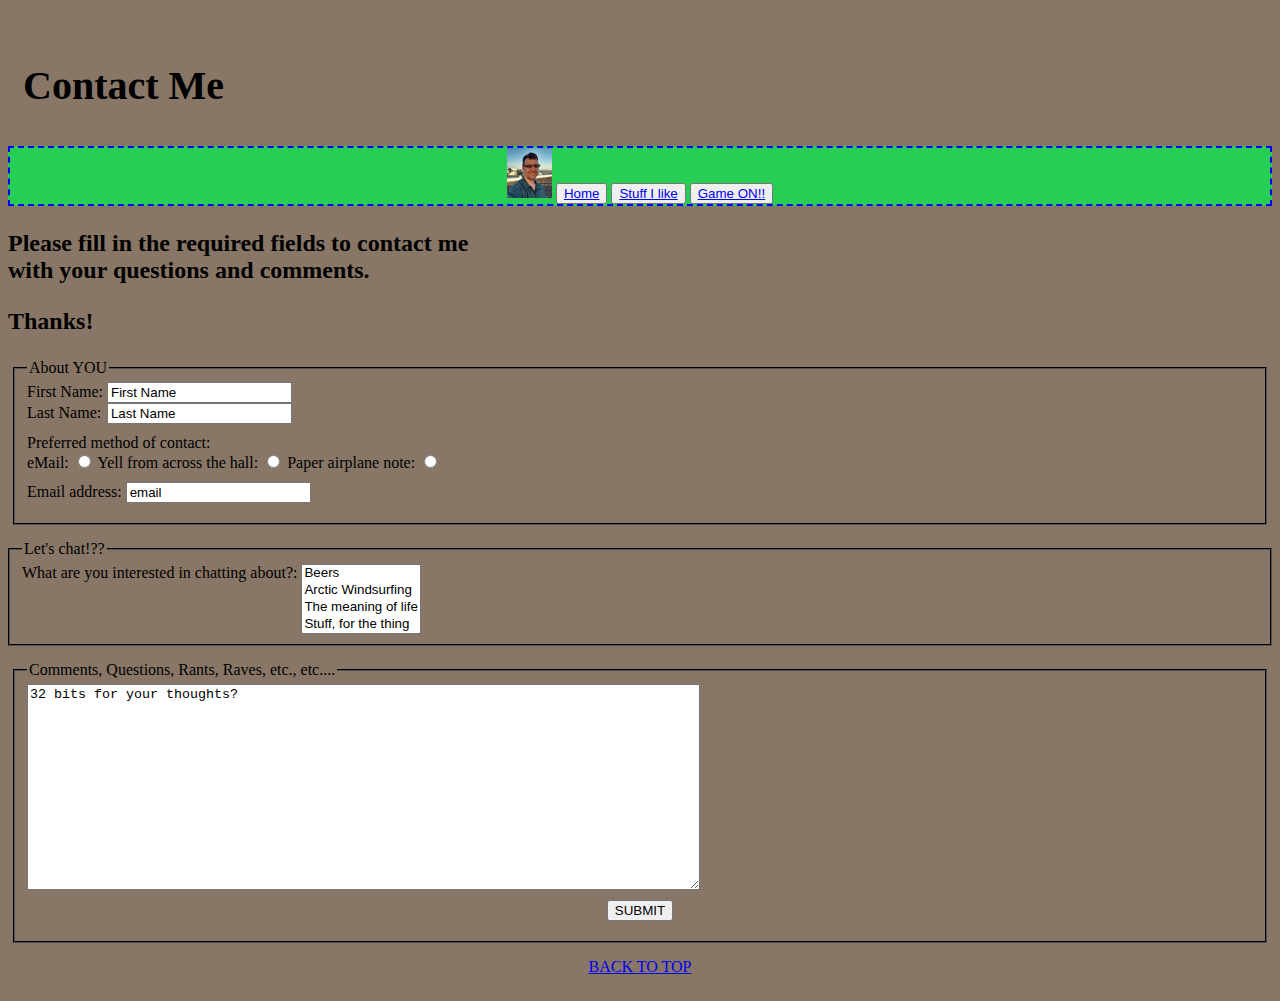
==== contact-me.html @ ad06bbbc "Edits+reformats+JS&interests" ====
<!DOCTYPE html>

<html>
  <head>
    <title>ME!</title>
    <link href="stylesheet.css" rel="stylesheet" type="text/css">
    <script src="meJS.js" type="text/javascript"></script>
  </head>
  <body>
    <h1 id="top">Contact Me</h1>
    <nav>
      <img id="thumb" src="Images/Jake-VA-tiny.jpg" alt="Me on the roof"
        onMouseOver="bigJake()"
        onMouseOut="littleJake()">
      <button type="button"><a href="index.html">Home</a></button>
      <button type="button"><a href="interests.html">Stuff I like</a></button>
      <button type="button"><a href="guesgame.html">Game ON!!</a></button>
    </nav>
    <h3>Please fill in the required fields to contact me<br>
        with your questions and comments.
        <p>Thanks!</p>
    </h3>
    <form method="post" action="index.html">
      <fieldset>
        <legend>About YOU</legend>
        First Name: <input type="text" name="fname" value="First Name" required><br>
        Last Name:  <input type="text" id="lname" name="fname" value="Last Name" required><br>
        <div class="input">Preferred method of contact:<br>
          eMail: <input type="radio" name="contact" value="eMail" required>
          Yell from across the hall: <input type="radio" name="contact" value="Yell " required>
          Paper airplane note: <input type="radio" name="contact" value="note" required>
        </div>
        <div class="input">Email address: <input type="text" name="email" value="email" requried></div>
      </fieldset>
      <fieldset class="input">
        <legend>Let's chat!??</legend>
        What are you interested in chatting about?: <select id="pick" multiple required>
          <option value="beers">Beers</option>
          <option value="arctic windsurfing">Arctic Windsurfing</option>
          <option value="The meaning of life">The meaning of life</option>
          <option value="stuff, for the thing">Stuff, for the thing</option>
          <option value="Things, for the stuff">Things, for the stuff</option>
        </select>
      </fieldset>
      <fieldset>
        <legend>Comments, Questions, Rants, Raves, etc., etc....</legend>
        <textarea id="comment" name="comments" maxlength="1000" required>32 bits for your thoughts?</textarea>
        <div class="input" id="sub"><input type="submit" value="SUBMIT"></div>
      </fieldset>
    <div id="back"><a href="#top">BACK TO TOP</a></div>
  </body>
</html>
---- stylesheet.css ----
/*Site formats:*/
body {
  background-color: #887766;
}

#top {
  padding: 35px 20px 10px 15px;
  font-size: 30pt;
}

nav {
  text-align: center;
  margin-left: auto;
  margin-right: auto;
  border: 2px dashed blue;
  background-color: #27ce53;
}

.pix {
  vertical-align: middle;
  margin: 10px 20px 10px 0px;
}

h3 {
  font-size: 18pt;
  font-family: Serif;
}

#back {
  text-align: center;
  font-size: 12pt;
  margin-top: 15px;
  margin-bottom: 25px;
}

    /*Index:*/
.nar {
  display: inline;
}

#car {
  font-size: 14pt;
  color: #f1f1f1;
  font-style: bold;
  font-style: italic;
  background-color: #887766;
}

td {
  vertical-align: text-top;
  padding: 0px 15px;
}

    /*Contact Me*/
fieldset {
  margin: 15px 5px;
  border-color: black;
}

#lname {
  margin-left: 1.75px;
}

#contact {
  display: block;
  text-align: right;
  margin-right: 25%;
  margin-top: 15px;
}

.input {
  margin: 10px 0px 10px 0px;
}

#pick {
  vertical-align: top;
}

#comment {
  height: 15em;
  width: 50em;
  text-align: left;
  vertical-align: top;
}

#sub {
  text-align: center;
}
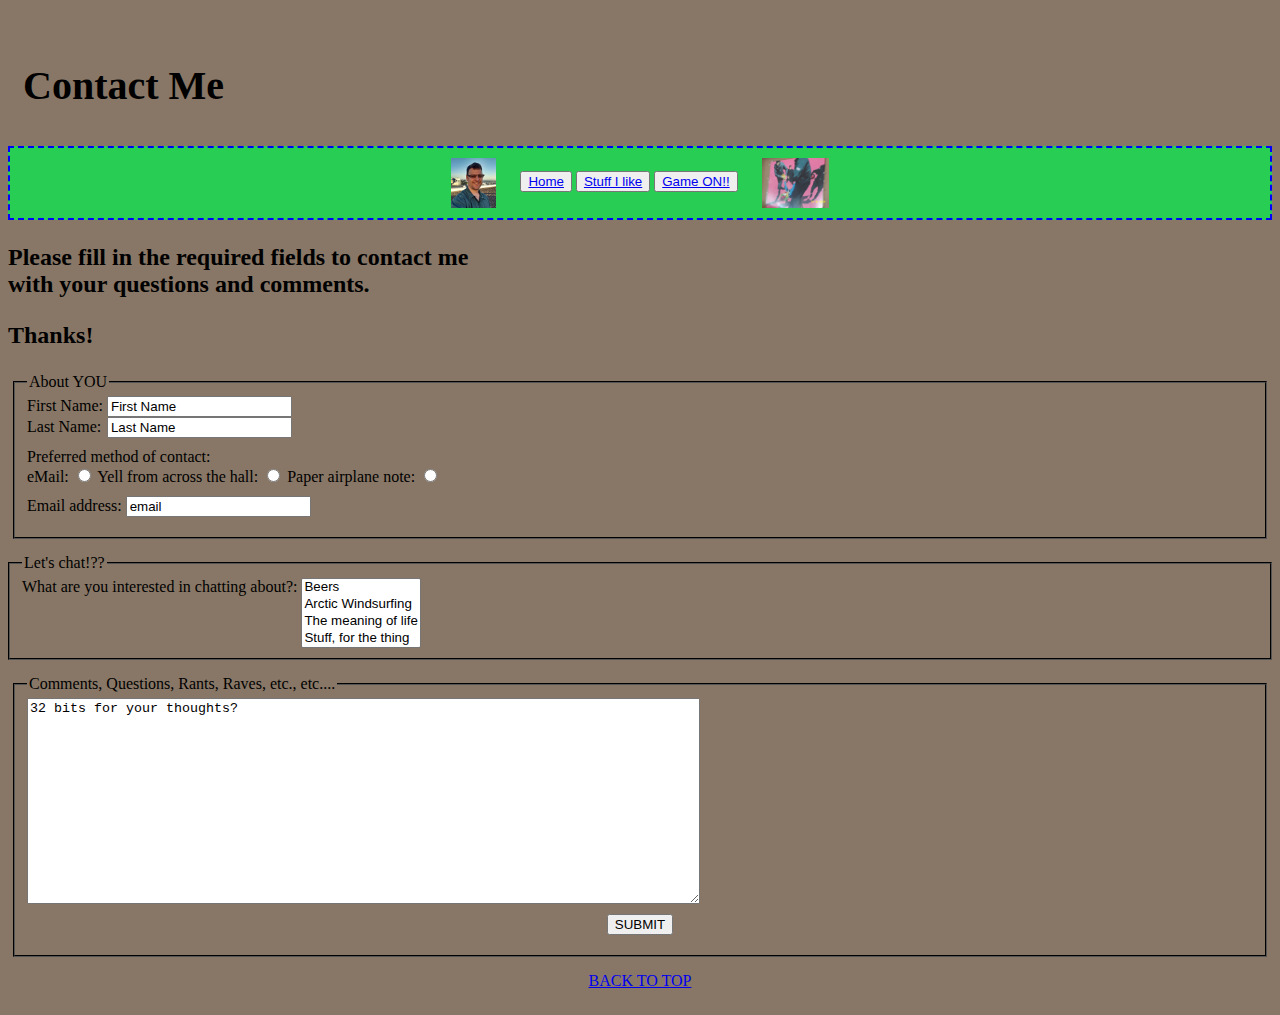
==== commit 2a636eb9: "Fleshing out 'interests'" ====
--- a/contact-me.html
+++ b/contact-me.html
@@ -9,12 +9,13 @@
   <body>
     <h1 id="top">Contact Me</h1>
     <nav>
-      <img id="thumb" src="Images/Jake-VA-tiny.jpg" alt="Me on the roof"
-        onMouseOver="bigJake()"
-        onMouseOut="littleJake()">
+      <img class="pix" id="thumb" src="Images/Jake-VA-tiny.jpg" alt="Me on the roof"
+        onMouseOver="bigJake()" onMouseOut="littleJake()">
       <button type="button"><a href="index.html">Home</a></button>
       <button type="button"><a href="interests.html">Stuff I like</a></button>
       <button type="button"><a href="guesgame.html">Game ON!!</a></button>
+      <img class="pix" id="clown" src="Images/Bobby-DUI-tiny.jpg" alt="No, I'm in the middle!!"
+        onMouseOver="bigBobby()" onMouseOut="littleBobby()">
     </nav>
     <h3>Please fill in the required fields to contact me<br>
         with your questions and comments.
--- a/stylesheet.css
+++ b/stylesheet.css
@@ -18,7 +18,7 @@
 
 .pix {
   vertical-align: middle;
-  margin: 10px 20px 10px 0px;
+  padding: 10px 20px 10px 20px;
 }
 
 h3 {
@@ -46,9 +46,10 @@
   background-color: #887766;
 }
 
-td {
+.index {
   vertical-align: text-top;
   padding: 0px 15px;
+  width: 45%;
 }
 
     /*Contact Me*/
@@ -87,3 +88,13 @@
   text-align: center;
 }
 
+    /*Interests*/
+.emphasis {
+  font-style: italic;
+  font-weight: bold;
+}
+
+.items {
+  width: 30%;
+  vertical-align: top;
+}
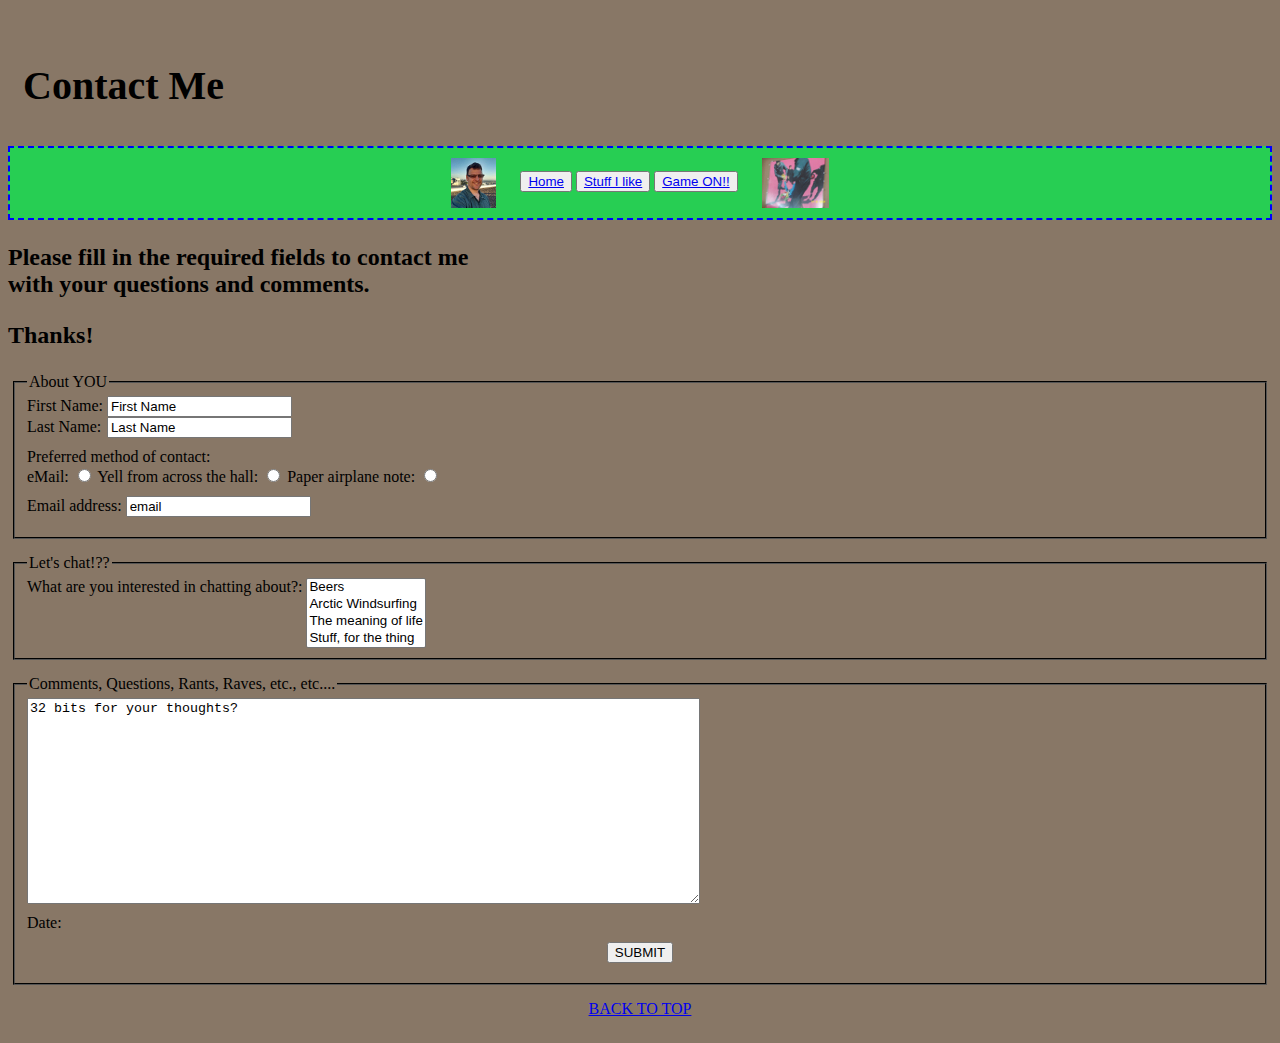
==== commit 76de2ddc: "Finished 'interests'+pix x3" ====
--- a/contact-me.html
+++ b/contact-me.html
@@ -24,18 +24,18 @@
     <form method="post" action="index.html">
       <fieldset>
         <legend>About YOU</legend>
-        First Name: <input type="text" name="fname" value="First Name" required><br>
-        Last Name:  <input type="text" id="lname" name="fname" value="Last Name" required><br>
+        First Name: <input type="text" name="fname" value="First Name" ><br>
+        Last Name:  <input type="text" id="lname" name="fname" value="Last Name" ><br>
         <div class="input">Preferred method of contact:<br>
-          eMail: <input type="radio" name="contact" value="eMail" required>
-          Yell from across the hall: <input type="radio" name="contact" value="Yell " required>
-          Paper airplane note: <input type="radio" name="contact" value="note" required>
+          eMail: <input type="radio" name="contact" value="eMail" >
+          Yell from across the hall: <input type="radio" name="contact" value="Yell " >
+          Paper airplane note: <input type="radio" name="contact" value="note" >
         </div>
         <div class="input">Email address: <input type="text" name="email" value="email" requried></div>
       </fieldset>
-      <fieldset class="input">
+      <fieldset>
         <legend>Let's chat!??</legend>
-        What are you interested in chatting about?: <select id="pick" multiple required>
+        What are you interested in chatting about?: <select id="pick" multiple >
           <option value="beers">Beers</option>
           <option value="arctic windsurfing">Arctic Windsurfing</option>
           <option value="The meaning of life">The meaning of life</option>
@@ -45,8 +45,9 @@
       </fieldset>
       <fieldset>
         <legend>Comments, Questions, Rants, Raves, etc., etc....</legend>
-        <textarea id="comment" name="comments" maxlength="1000" required>32 bits for your thoughts?</textarea>
-        <div class="input" id="sub"><input type="submit" value="SUBMIT"></div>
+        <textarea id="comment" name="comments" maxlength="1000"  onfocus="today()">32 bits for your thoughts?</textarea>
+        <div class="input" id="DTG">Date: </div>
+        <div class="input" id="sub"><input type="submit" value="SUBMIT" onclick="agree();"></div>
       </fieldset>
     <div id="back"><a href="#top">BACK TO TOP</a></div>
   </body>
--- a/stylesheet.css
+++ b/stylesheet.css
@@ -84,6 +84,10 @@
   vertical-align: top;
 }
 
+#date {
+  padding: 10px;
+}
+
 #sub {
   text-align: center;
 }
@@ -94,7 +98,57 @@
   font-weight: bold;
 }
 
+table {
+  border-collapse: collapse;
+}
+
+.wide {
+  margin-left: 10%;
+}
+
+tr:nth-child(even) {
+  background-color: #776655;
+}
+
 .items {
-  width: 30%;
+  min-width: 335px;
+  max-width: 450px;
   vertical-align: top;
+  padding: 5px 5px;
+  border: 2px dashed #998877;
+  position: relative;
 }
+
+.grid {
+    padding: 10px 20px 10px 20px;
+    z-index: 1;
+  }
+
+.right {
+    padding: 10px 20px 10px 20px;
+    z-index: 1;
+  }
+
+.grid:hover {
+  position: absolute;
+  height: 450px;
+  width: auto;
+  z-index: 5;
+}
+
+.right:hover {
+  position: absolute;
+  right: 0;
+  height: 450px;
+  width: auto;
+  z-index: 5;
+}
+
+.last {
+  min-width: 335px;
+  max-width: 450px;
+  vertical-align: top;
+  padding: 5px 5px;
+  border: 2px dashed #998877;
+  position: relative;
+}
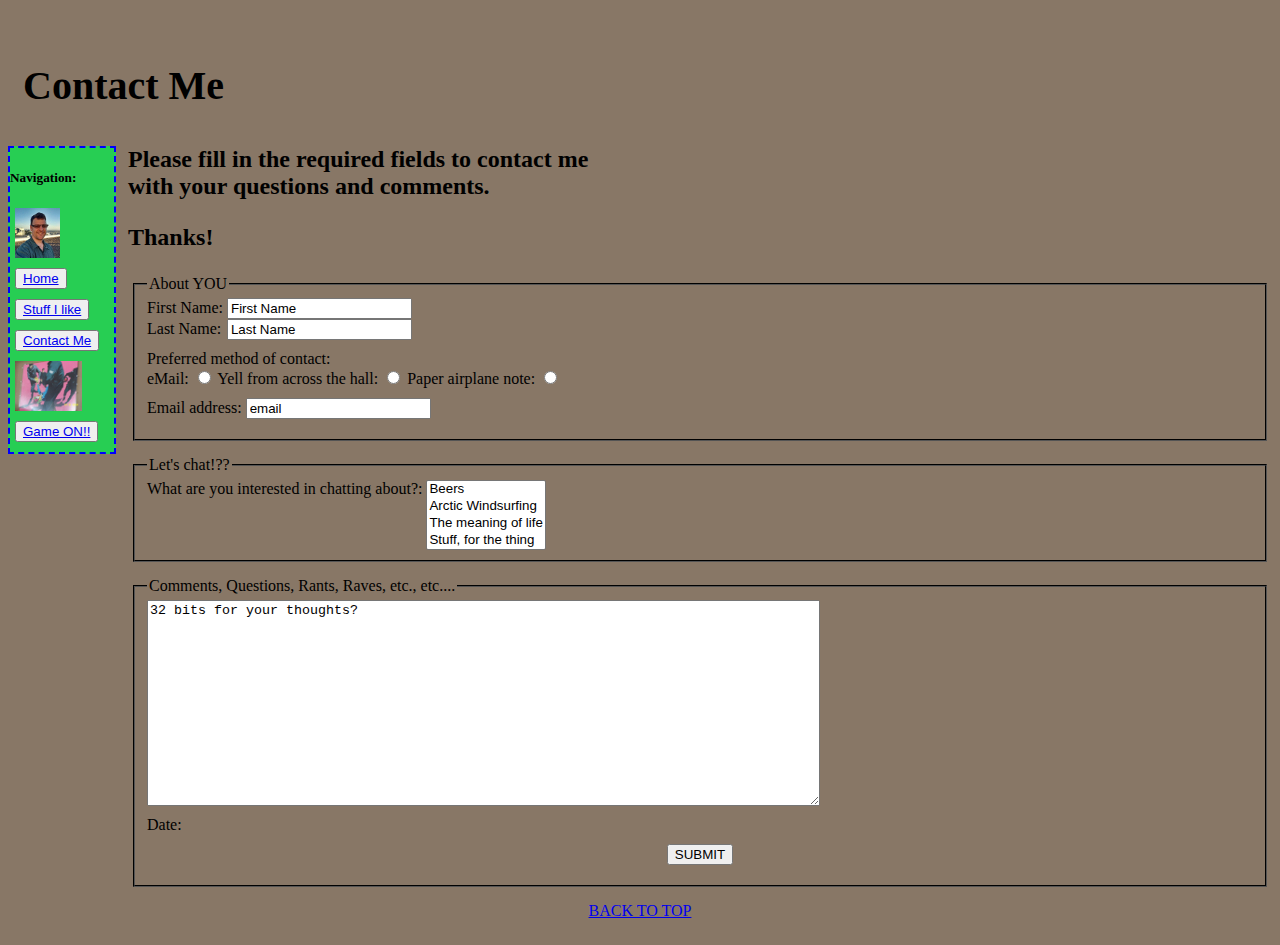
==== commit e36ded32: "g-g begin the fun+arrays-flyouts" ====
--- a/contact-me.html
+++ b/contact-me.html
@@ -9,46 +9,53 @@
   <body>
     <h1 id="top">Contact Me</h1>
     <nav>
-      <img class="pix" id="thumb" src="Images/Jake-VA-tiny.jpg" alt="Me on the roof"
-        onMouseOver="bigJake()" onMouseOut="littleJake()">
-      <button type="button"><a href="index.html">Home</a></button>
-      <button type="button"><a href="interests.html">Stuff I like</a></button>
-      <button type="button"><a href="guesgame.html">Game ON!!</a></button>
-      <img class="pix" id="clown" src="Images/Bobby-DUI-tiny.jpg" alt="No, I'm in the middle!!"
-        onMouseOver="bigBobby()" onMouseOut="littleBobby()">
+      <h5>Navigation:</h5>
+      <img class="pix" id="thumb" src="Images/Jake-VA-tiny.jpg" alt="Me on the roof">
+      <div class="menu1">
+        <button type="button" class="flier1"><a href="index.html">Home</a></button>
+        <button type="button" class="flier1"><a href="interests.html">Stuff I like</a></button>
+        <button type="button" class="flier1"><a href="contact-me.html">Contact Me</a></button>
+      </div>
+      <img class="pix" id="clown" src="Images/Bobby-DUI-tiny.jpg" alt="No, I'm in the middle!!">
+      <div class="menu2">
+        <button type="button" class="flier2"><a href="g-g.html">Game ON!!</a></button>
+      </div>
     </nav>
+    <div id="content">
     <h3>Please fill in the required fields to contact me<br>
         with your questions and comments.
         <p>Thanks!</p>
     </h3>
-    <form method="post" action="index.html">
-      <fieldset>
-        <legend>About YOU</legend>
-        First Name: <input type="text" name="fname" value="First Name" ><br>
-        Last Name:  <input type="text" id="lname" name="fname" value="Last Name" ><br>
-        <div class="input">Preferred method of contact:<br>
-          eMail: <input type="radio" name="contact" value="eMail" >
-          Yell from across the hall: <input type="radio" name="contact" value="Yell " >
-          Paper airplane note: <input type="radio" name="contact" value="note" >
-        </div>
-        <div class="input">Email address: <input type="text" name="email" value="email" requried></div>
-      </fieldset>
-      <fieldset>
-        <legend>Let's chat!??</legend>
-        What are you interested in chatting about?: <select id="pick" multiple >
-          <option value="beers">Beers</option>
-          <option value="arctic windsurfing">Arctic Windsurfing</option>
-          <option value="The meaning of life">The meaning of life</option>
-          <option value="stuff, for the thing">Stuff, for the thing</option>
-          <option value="Things, for the stuff">Things, for the stuff</option>
-        </select>
-      </fieldset>
-      <fieldset>
-        <legend>Comments, Questions, Rants, Raves, etc., etc....</legend>
-        <textarea id="comment" name="comments" maxlength="1000"  onfocus="today()">32 bits for your thoughts?</textarea>
-        <div class="input" id="DTG">Date: </div>
-        <div class="input" id="sub"><input type="submit" value="SUBMIT" onclick="agree();"></div>
-      </fieldset>
+      <form method="post" action="index.html">
+        <fieldset>
+          <legend>About YOU</legend>
+          First Name: <input type="text" name="fname" value="First Name" ><br>
+          Last Name:  <input type="text" id="lname" name="fname" value="Last Name" ><br>
+          <div class="input">Preferred method of contact:<br>
+            eMail: <input type="radio" name="contact" value="eMail" >
+            Yell from across the hall: <input type="radio" name="contact" value="Yell " >
+            Paper airplane note: <input type="radio" name="contact" value="note" >
+          </div>
+          <div class="input">Email address: <input type="text" name="email" value="email" requried></div>
+        </fieldset>
+        <fieldset>
+          <legend>Let's chat!??</legend>
+          What are you interested in chatting about?: <select id="pick" multiple >
+            <option value="beers">Beers</option>
+            <option value="arctic windsurfing">Arctic Windsurfing</option>
+            <option value="The meaning of life">The meaning of life</option>
+            <option value="stuff, for the thing">Stuff, for the thing</option>
+            <option value="Things, for the stuff">Things, for the stuff</option>
+          </select>
+        </fieldset>
+        <fieldset>
+          <legend>Comments, Questions, Rants, Raves, etc., etc....</legend>
+          <textarea id="comment" name="comments" maxlength="1000"  onfocus="today()">32 bits for your thoughts?</textarea>
+          <div class="input" id="DTG">Date: </div>
+          <div class="input" id="sub"><input type="submit" value="SUBMIT" onclick="agree();"></div>
+        </fieldset>
+      </form>
+    </div> <!--ID=content-->
     <div id="back"><a href="#top">BACK TO TOP</a></div>
   </body>
 </html>
--- a/stylesheet.css
+++ b/stylesheet.css
@@ -3,24 +3,86 @@
   background-color: #887766;
 }
 
+#content {
+  margin-left: 7.5em;
+}
+
 #top {
   padding: 35px 20px 10px 15px;
   font-size: 30pt;
 }
 
 nav {
-  text-align: center;
-  margin-left: auto;
-  margin-right: auto;
+  text-align: left;
   border: 2px dashed blue;
   background-color: #27ce53;
+  position: fixed;
+}
+
+h4 {
+  margin: 5px 5px;
+}
+
+ul {
+  list-style-type: none;
+  padding: 0px;
 }
 
 .pix {
-  vertical-align: middle;
-  padding: 10px 20px 10px 20px;
-}
-
+  height: 50px;
+  width: auto;
+  margin: 10px 15px 10px 5px;
+  display: block;
+  z-index: 1;
+  position: static;
+}
+
+#navbar #thumb:hover {
+  height: 278px;
+  width: auto;
+  z-index: 5;
+  display: block;
+}
+
+#menu1 {
+  display: block;
+  display: none;
+ }
+
+.flier1 {
+  display: block;
+  margin: 10px 15px 10px 5px;
+}
+/*
+#thumb:hover #menu1 {
+  display: block;
+  position: absolute;
+  right: 3em;
+}
+*/
+#clown:hover {
+  height: 278px;
+  width: auto;
+  z-index: 5;
+  display: block;
+}
+
+#menu2 {
+  display: block;
+  display: none;
+}
+
+.flier2 {
+  display: block;
+  margin: 10px 15px 10px 5px;
+}
+/*
+#clown:hover #menu2 {
+  display: block;
+  position: absolute;
+  right: 3em;
+}
+*/
 h3 {
   font-size: 18pt;
   font-family: Serif;
@@ -31,6 +93,12 @@
   font-size: 12pt;
   margin-top: 15px;
   margin-bottom: 25px;
+  display: block;
+  float: both;
+}
+
+.input {
+  margin: 10px 0px 10px 0px;
 }
 
     /*Index:*/
@@ -69,10 +137,6 @@
   margin-top: 15px;
 }
 
-.input {
-  margin: 10px 0px 10px 0px;
-}
-
 #pick {
   vertical-align: top;
 }
@@ -152,3 +216,22 @@
   border: 2px dashed #998877;
   position: relative;
 }
+
+    /*Guessing Game:*/
+#game {
+  display: inline-block;
+  float: center;
+  padding-left: 2em;
+  margin-top: 3.75em;
+}
+
+#instr {
+  display: inline-block;
+  width: 20em;
+  float: left;
+  margin-left: 2em;
+}
+
+#instr>p {
+  margin-left: 2.25em;
+}
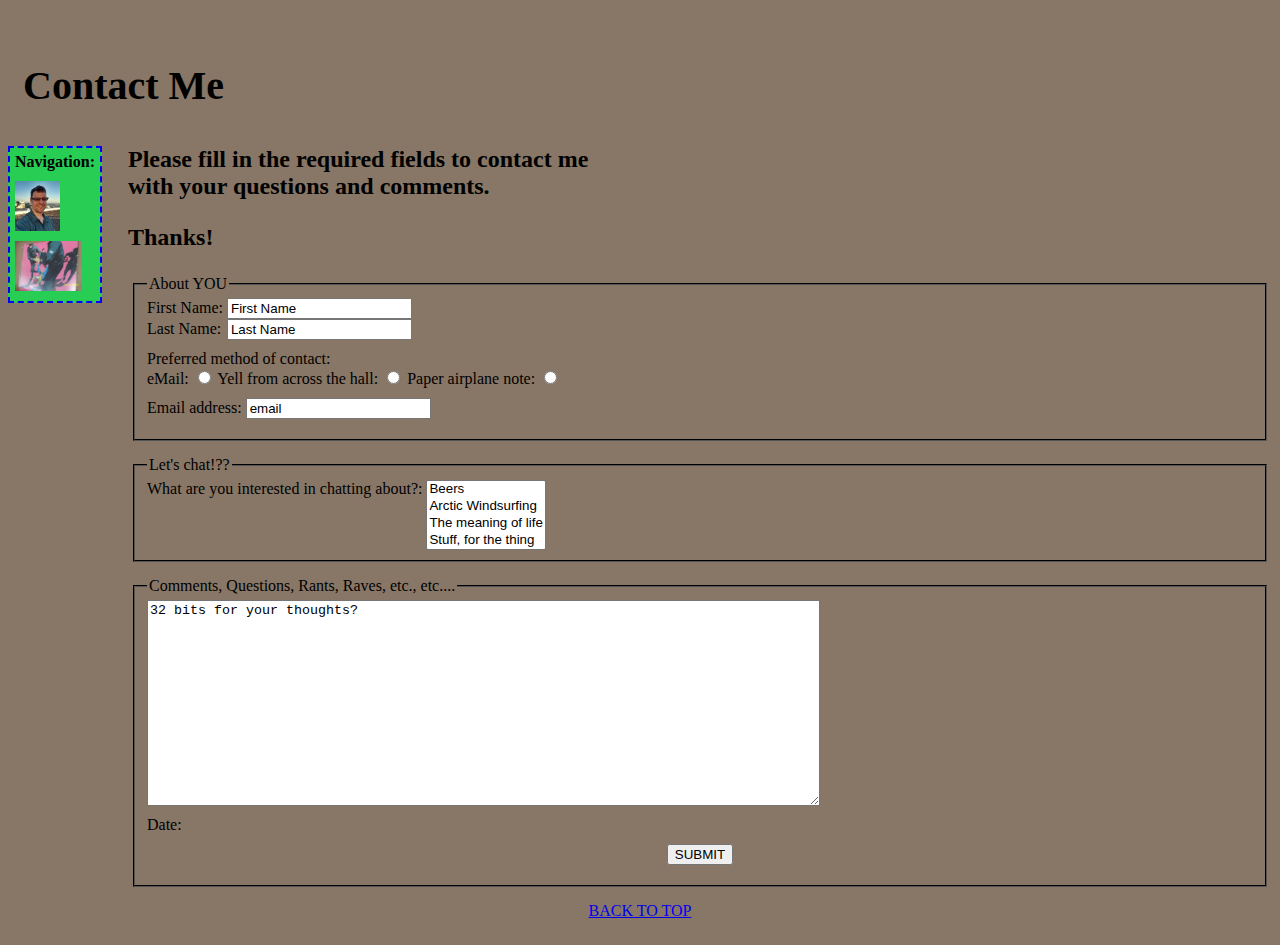
==== commit f9e3d3a9: "g-g begin the fun+arrays-flyouts" ====
--- a/contact-me.html
+++ b/contact-me.html
@@ -8,18 +8,18 @@
   </head>
   <body>
     <h1 id="top">Contact Me</h1>
-    <nav>
-      <h5>Navigation:</h5>
-      <img class="pix" id="thumb" src="Images/Jake-VA-tiny.jpg" alt="Me on the roof">
-      <div class="menu1">
-        <button type="button" class="flier1"><a href="index.html">Home</a></button>
-        <button type="button" class="flier1"><a href="interests.html">Stuff I like</a></button>
-        <button type="button" class="flier1"><a href="contact-me.html">Contact Me</a></button>
-      </div>
-      <img class="pix" id="clown" src="Images/Bobby-DUI-tiny.jpg" alt="No, I'm in the middle!!">
-      <div class="menu2">
-        <button type="button" class="flier2"><a href="g-g.html">Game ON!!</a></button>
-      </div>
+    <nav id="navbar">
+      <h4>Navigation:</h4>
+      <img class="pix" id="thumb" src="Images/Jake-VA-small.jpg" alt="Me on the roof">
+      <ul id="menu1">
+        <li><button type="button" class="flier1"><a href="index.html">Home</a></button></li>
+        <li><button type="button" class="flier1"><a href="interests.html">Stuff I like</a></button></li>
+        <li><button type="button" class="flier1"><a href="contact-me.html">Contact Me</a></button></li>
+      </ul>
+      <img class="pix" id="clown" src="Images/Bobby-DUI-small.jpg" alt="No, I'm in the middle!!">
+      <ul id="menu2">
+        <li><button type="button" class="flier2"><a href="g-g.html">Game ON!!</a></button></li>
+      </ul>
     </nav>
     <div id="content">
     <h3>Please fill in the required fields to contact me<br>
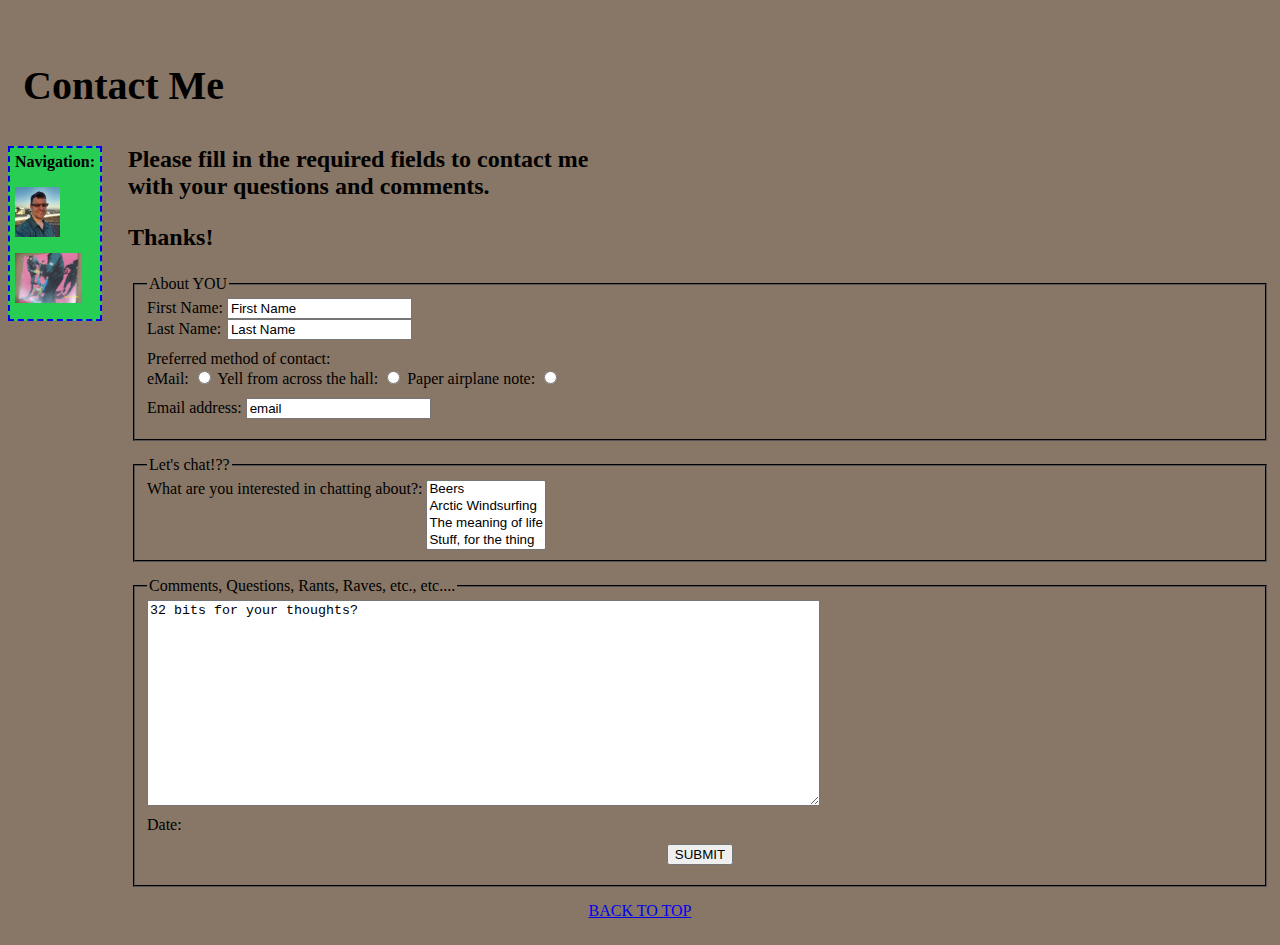
==== commit b8b1d580: "g-g got it ...at least mostly" ====
--- a/contact-me.html
+++ b/contact-me.html
@@ -10,15 +10,19 @@
     <h1 id="top">Contact Me</h1>
     <nav id="navbar">
       <h4>Navigation:</h4>
-      <img class="pix" id="thumb" src="Images/Jake-VA-small.jpg" alt="Me on the roof">
       <ul id="menu1">
-        <li><button type="button" class="flier1"><a href="index.html">Home</a></button></li>
-        <li><button type="button" class="flier1"><a href="interests.html">Stuff I like</a></button></li>
-        <li><button type="button" class="flier1"><a href="contact-me.html">Contact Me</a></button></li>
+        <li><img class="pix" id="thumb" src="Images/Jake-VA-small.jpg" alt="Me on the roof"></li>
+          <ul id="flier1">
+            <li><button type="button"><a href="index.html">Home</a></button></li>
+            <li><button type="button"><a href="interests.html">Stuff I like</a></button></li>
+            <li><button type="button"><a href="contact-me.html">Contact Me</a></button></li>
+          </ul>
       </ul>
-      <img class="pix" id="clown" src="Images/Bobby-DUI-small.jpg" alt="No, I'm in the middle!!">
-      <ul id="menu2">
-        <li><button type="button" class="flier2"><a href="g-g.html">Game ON!!</a></button></li>
+      <ul  id="menu2">
+        <li><img class="pix" id="clown" src="Images/Bobby-DUI-small.jpg" alt="No, I'm in the middle!!"></li>
+          <ul id="flier2">
+            <li><button type="button"><a href="g-g.html">Game ON!!</a></button></li>
+          </ul>
       </ul>
     </nav>
     <div id="content">
--- a/stylesheet.css
+++ b/stylesheet.css
@@ -5,6 +5,7 @@
 
 #content {
   margin-left: 7.5em;
+  z-index: 1;
 }
 
 #top {
@@ -12,7 +13,7 @@
   font-size: 30pt;
 }
 
-nav {
+#navbar {
   text-align: left;
   border: 2px dashed blue;
   background-color: #27ce53;
@@ -37,29 +38,42 @@
   position: static;
 }
 
-#navbar #thumb:hover {
+#thumb:hover {
   height: 278px;
   width: auto;
   z-index: 5;
   display: block;
 }
 
-#menu1 {
-  display: block;
+#thumb {
+  display: block;
+  position: static;
+ }
+
+button {
+ width: 7em;
+}
+
+#flier1 {
+  display: block;
+  margin: 10px 15px 10px 5px;
   display: none;
- }
-
-.flier1 {
-  display: block;
-  margin: 10px 15px 10px 5px;
-}
-/*
-#thumb:hover #menu1 {
-  display: block;
-  position: absolute;
-  right: 3em;
-}
-*/
+}
+
+#navbar #menu1:hover ul {
+  display: block;
+  position: absolute;
+  left: 10em;
+  top: 15em;
+  z-index: 10;
+  margin: 10px 15px 10px 5px;
+}
+
+#clown {
+  display: block;
+  position: static;
+}
+
 #clown:hover {
   height: 278px;
   width: auto;
@@ -67,22 +81,21 @@
   display: block;
 }
 
-#menu2 {
-  display: block;
+#flier2 {
+  display: block;
+  margin: 10px 15px 10px 5px;
   display: none;
 }
 
-.flier2 {
-  display: block;
-  margin: 10px 15px 10px 5px;
-}
-/*
-#clown:hover #menu2 {
-  display: block;
-  position: absolute;
-  right: 3em;
-}
-*/
+#navbar #menu2:hover ul {
+  display: block;
+  position: absolute;
+  left: 18em;
+  top: 21em;
+  z-index: 10;
+  margin: 10px 15px 10px 5px;
+}
+
 h3 {
   font-size: 18pt;
   font-family: Serif;
@@ -180,7 +193,8 @@
   vertical-align: top;
   padding: 5px 5px;
   border: 2px dashed #998877;
-  position: relative;
+  position: static;
+  z-index: 1;
 }
 
 .grid {
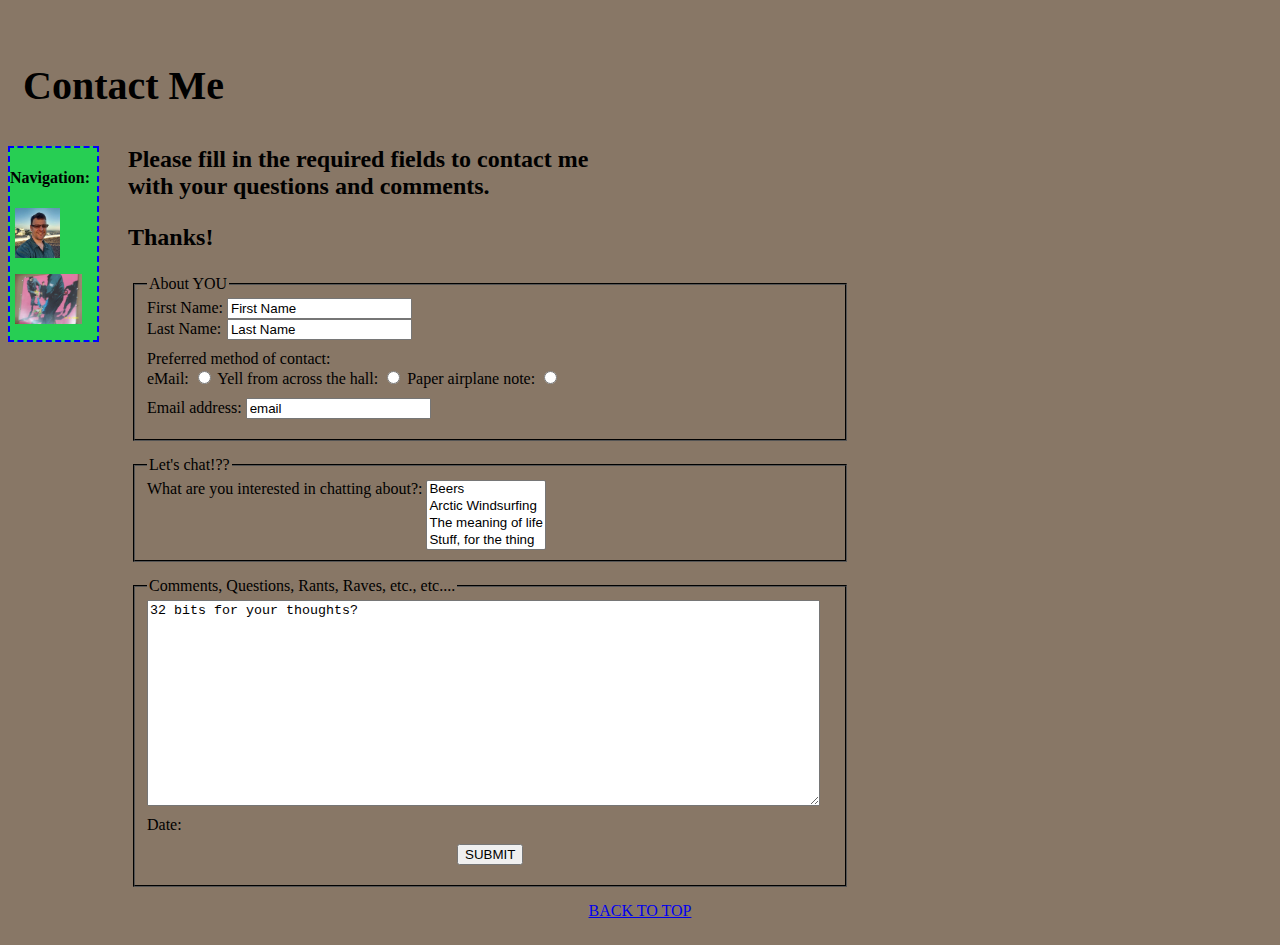
==== commit 86d3a09b: "guessing-game-enhanced: done" ====
--- a/contact-me.html
+++ b/contact-me.html
@@ -36,9 +36,9 @@
           First Name: <input type="text" name="fname" value="First Name" ><br>
           Last Name:  <input type="text" id="lname" name="fname" value="Last Name" ><br>
           <div class="input">Preferred method of contact:<br>
-            eMail: <input type="radio" name="contact" value="eMail" >
-            Yell from across the hall: <input type="radio" name="contact" value="Yell " >
-            Paper airplane note: <input type="radio" name="contact" value="note" >
+            <label>eMail: <input type="radio" name="contact" value="eMail" ></label>
+            <label>Yell from across the hall: <input type="radio" name="contact" value="Yell"></label>
+            <label>Paper airplane note: <input type="radio" name="contact" value="note" ></label>
           </div>
           <div class="input">Email address: <input type="text" name="email" value="email" requried></div>
         </fieldset>
--- a/stylesheet.css
+++ b/stylesheet.css
@@ -11,6 +11,10 @@
 #top {
   padding: 35px 20px 10px 15px;
   font-size: 30pt;
+}
+
+#navTitle {
+  margin: 5px 5px;
 }
 
 #navbar {
@@ -20,13 +24,45 @@
   position: fixed;
 }
 
-h4 {
-  margin: 5px 5px;
+#leftTop {
+  display: inline-block;
+  vertical-align: top;
+  max-width: 40%;
+  margin-right: 2%;
+}
+
+#rightTop {
+  display: inline-block;
+  vertical-align: top;
+  max-width: 40%;
+  margin-left: 2%;
+}
+
+#leftBottom {
+  display: inline-block;
+  vertical-align: top;
+  max-width: 40%;
+  margin-left: 5%;
+  margin-right: 2%;
+}
+
+#rightBottom {
+  display: inline-block;
+  vertical-align: top;
+  max-width: 40%;
+  margin-right: 5%;
+  margin-left: 2%;
+}
+
+.doneList {
+  font-weight: bold;
+
 }
 
 ul {
   list-style-type: none;
   padding: 0px;
+  margin-top: 5px;
 }
 
 .pix {
@@ -137,6 +173,7 @@
 fieldset {
   margin: 15px 5px;
   border-color: black;
+  max-width: 60%;
 }
 
 #lname {
@@ -236,7 +273,7 @@
   display: inline-block;
   float: center;
   padding-left: 2em;
-  margin-top: 3.75em;
+  margin-top: 2em;
 }
 
 #instr {
@@ -249,3 +286,16 @@
 #instr>p {
   margin-left: 2.25em;
 }
+
+#houseScoreDisplay {
+  width: 3em;
+  font-size: default;
+  text-align: center;
+}
+
+#userScoreDisplay {
+  width: 3em;
+  margin-left: .47em;
+  font-size: default;
+  text-align: center;
+}
